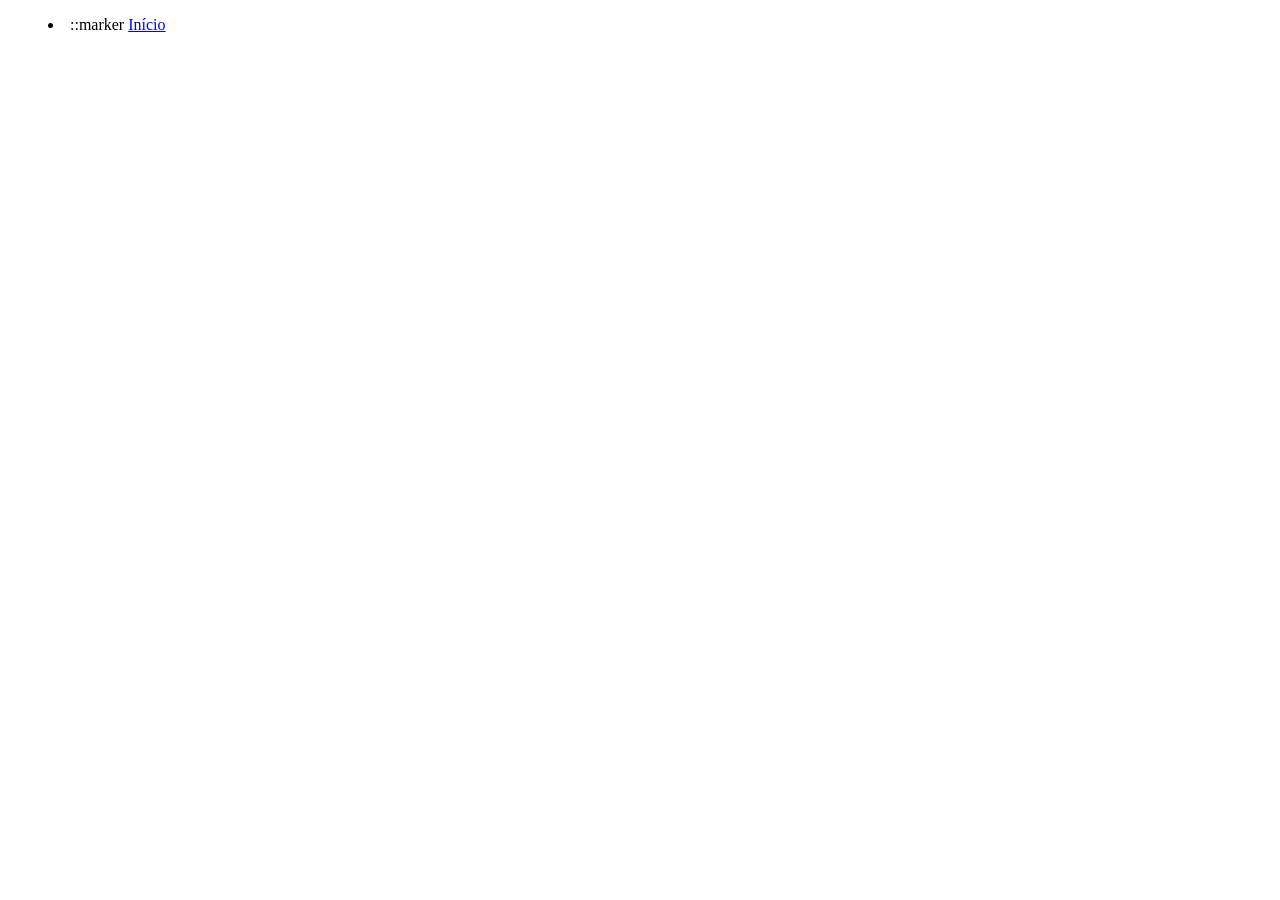
==== index2.html @ 89d55259 "Add files via upload" ====
<!DOCTYPE html>
<html lang = "pt-br">
    <head>
        <meta charset="UTF-8">
        <meta name="viewport" content="width=device-width, initial-scale=1.0">
        <link rel="stylesheet" type="text/css" href="style2.css" media="all">
        <title> Guilherme Steiner Amabile</title>
    </head>
    <body>
        <header>
            <nav>
                <menu>
                    <li>
                        ::marker
                        <a href="#inicio-pagina">Início</a>
                    </li>
                </menu>
            </nav>
        </header>
    </body>
</html>
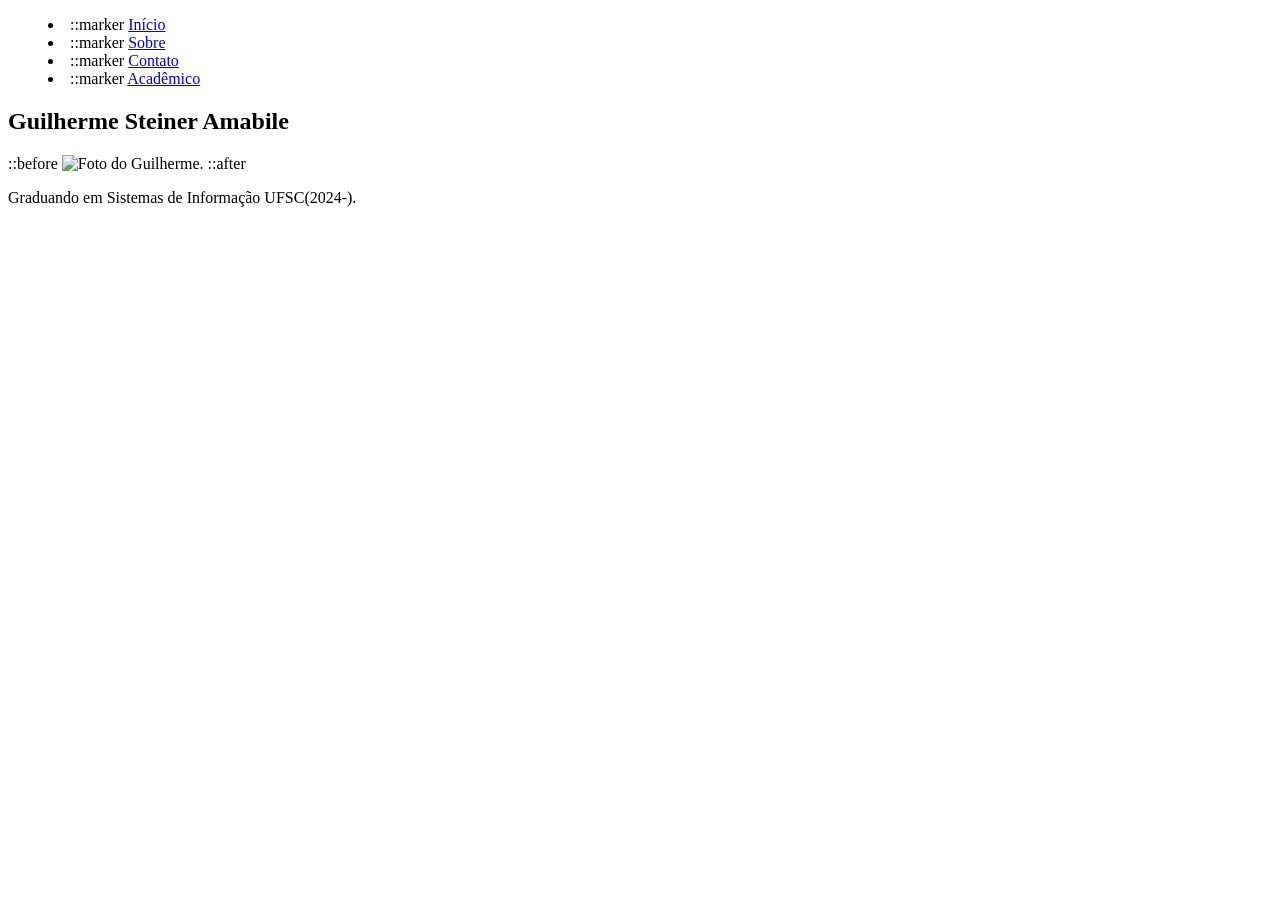
==== commit b8efe361: "Update index2.html" ====
--- a/index2.html
+++ b/index2.html
@@ -14,8 +14,33 @@
                         ::marker
                         <a href="#inicio-pagina">Início</a>
                     </li>
+                    <li>
+                        ::marker
+                        <a href="#quem-sou-eu">Sobre</a>
+                    </li>
+                    <li>
+                        ::marker
+                        <a href="#contato">Contato</a>
+                    </li>
+                    <li>
+                        ::marker
+                        <a href="#atuacao">Acadêmico</a>
+                    </li>
                 </menu>
             </nav>
         </header>
+        <aside>
+        <h1>Guilherme Steiner Amabile</h1>
+        <div>
+            ::before
+            <img width="150px" src="" alt="Foto do Guilherme.">
+            ::after
+        </div>
+        <p>Graduando em Sistemas de Informação UFSC(2024-).</p>
+        </aside>
+        <main>
+            <section id= "#inicio-pagina">
+            </section>
+        </main>
     </body>
-</html>+</html>
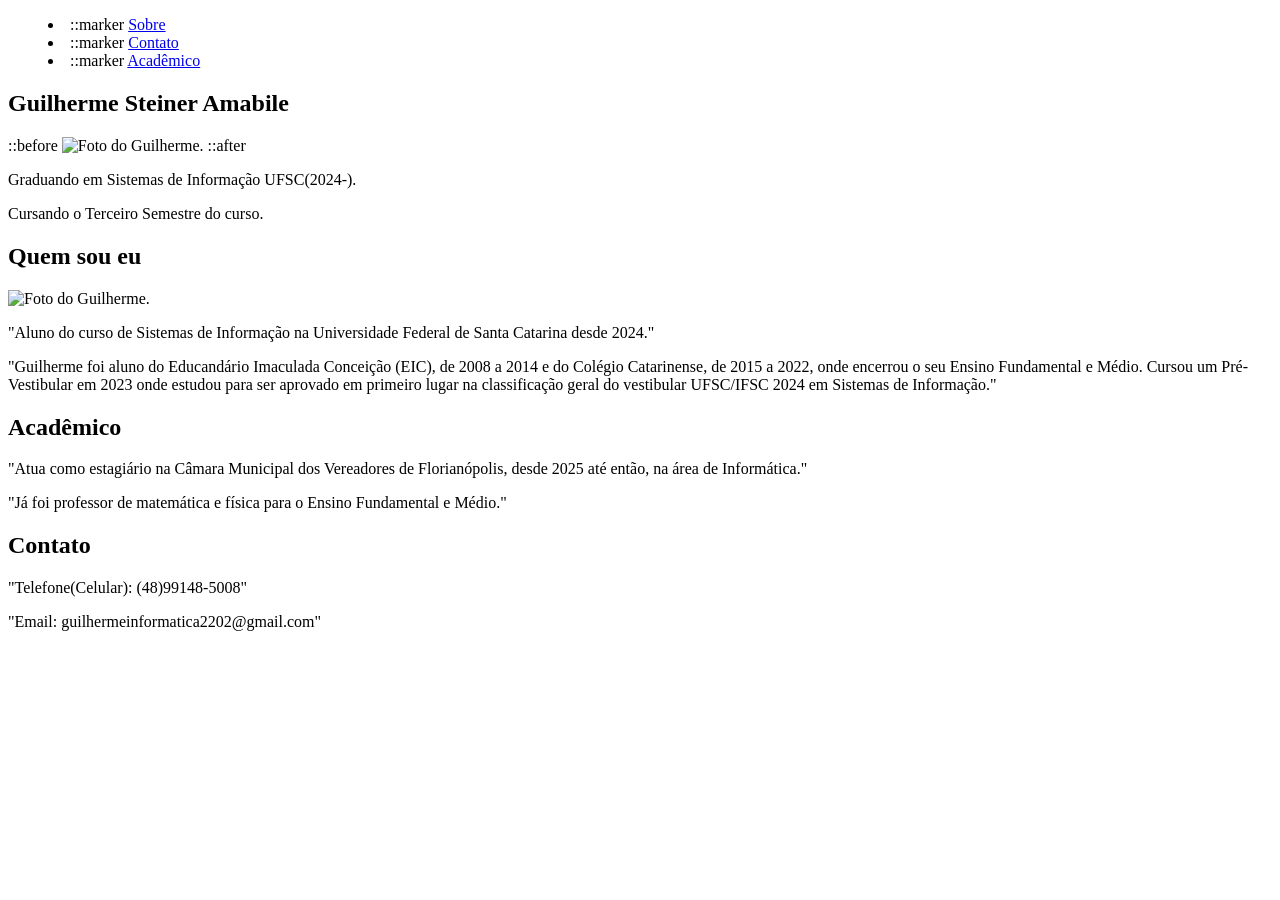
==== commit b443ad02: "Update index2.html" ====
--- a/index2.html
+++ b/index2.html
@@ -10,10 +10,6 @@
         <header>
             <nav>
                 <menu>
-                    <li>
-                        ::marker
-                        <a href="#inicio-pagina">Início</a>
-                    </li>
                     <li>
                         ::marker
                         <a href="#quem-sou-eu">Sobre</a>
@@ -37,9 +33,36 @@
             ::after
         </div>
         <p>Graduando em Sistemas de Informação UFSC(2024-).</p>
+        <p> Cursando o Terceiro Semestre do curso.</p>
         </aside>
         <main>
-            <section id= "#inicio-pagina">
+            <section id= "#quem-sou-eu">
+                <h1>Quem sou eu</h1>
+                <img id="" alt="Foto do Guilherme.">
+                <p>
+                    "Aluno do curso de Sistemas de Informação na Universidade Federal de Santa Catarina desde 2024."
+                </p>
+                <p>
+                    "Guilherme foi aluno do Educandário Imaculada Conceição (EIC), de 2008 a 2014 e do Colégio Catarinense, de 2015 a 2022, onde encerrou o seu Ensino Fundamental e Médio. Cursou um Pré-Vestibular em 2023 onde estudou para ser aprovado em primeiro lugar na classificação geral do vestibular UFSC/IFSC 2024 em Sistemas de Informação."
+                </p>
+            </section>
+            <section id="atuacao">
+                <h1>Acadêmico</h1>
+                <p>
+                    "Atua como estagiário na Câmara Municipal dos Vereadores de Florianópolis, desde 2025 até então, na área de Informática."
+                </p>
+                <p>
+                    "Já foi professor de matemática e física para o Ensino Fundamental e Médio."
+                </p>
+            </section>
+            <section id="contato">
+                <h1>Contato</h1>
+                <p>
+                    "Telefone(Celular): (48)99148-5008"
+                </p>
+                <p>
+                    "Email: guilhermeinformatica2202@gmail.com"
+                </p>
             </section>
         </main>
     </body>
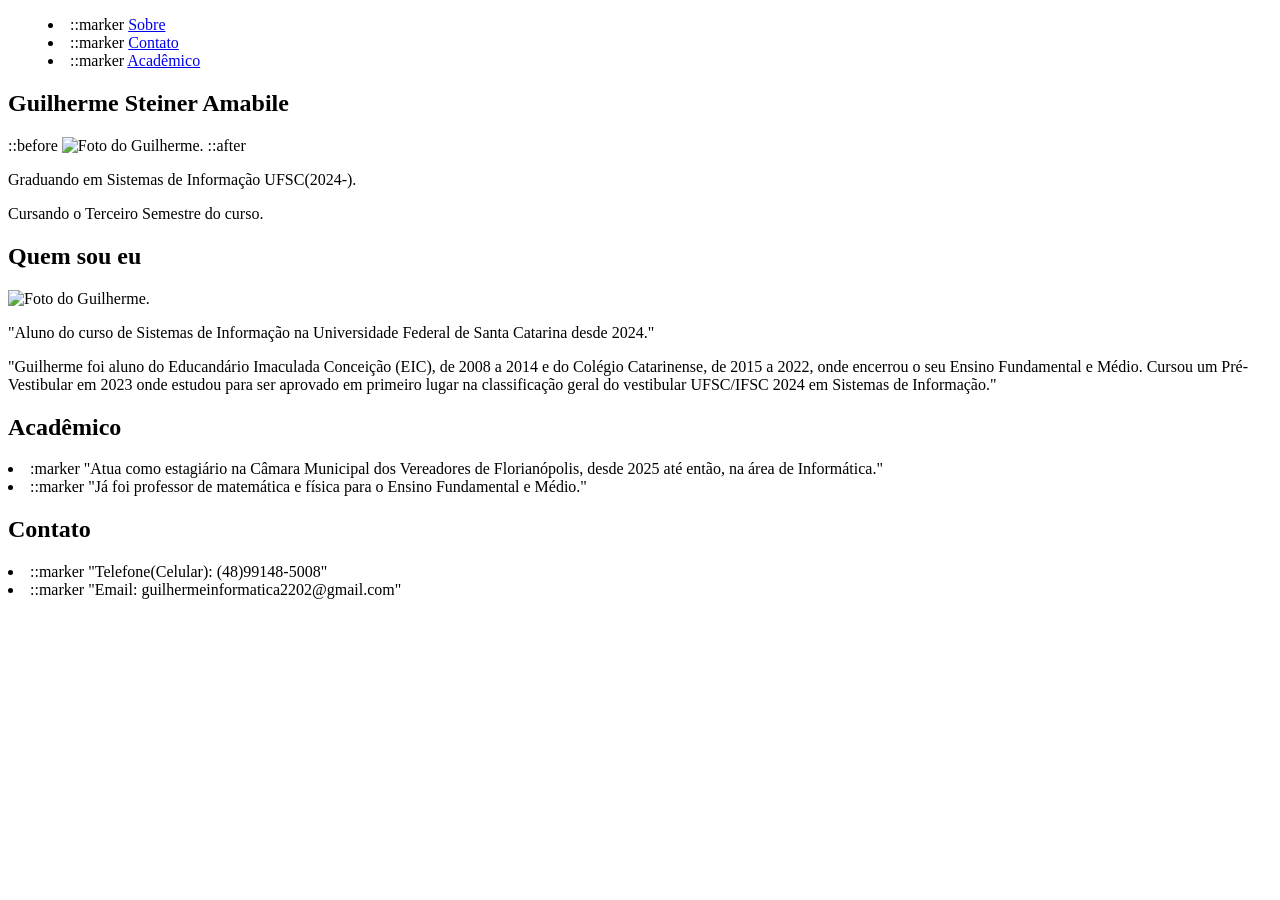
==== commit 8cb43da0: "Update index2.html" ====
--- a/index2.html
+++ b/index2.html
@@ -48,21 +48,25 @@
             </section>
             <section id="atuacao">
                 <h1>Acadêmico</h1>
-                <p>
+                <li>
+                    :marker
                     "Atua como estagiário na Câmara Municipal dos Vereadores de Florianópolis, desde 2025 até então, na área de Informática."
-                </p>
-                <p>
+                </li>
+                <li>
+                    ::marker
                     "Já foi professor de matemática e física para o Ensino Fundamental e Médio."
-                </p>
+                </li>
             </section>
             <section id="contato">
                 <h1>Contato</h1>
-                <p>
+                <li>
+                    ::marker
                     "Telefone(Celular): (48)99148-5008"
-                </p>
-                <p>
+                </li>
+                <li>
+                    ::marker
                     "Email: guilhermeinformatica2202@gmail.com"
-                </p>
+                </li>
             </section>
         </main>
     </body>
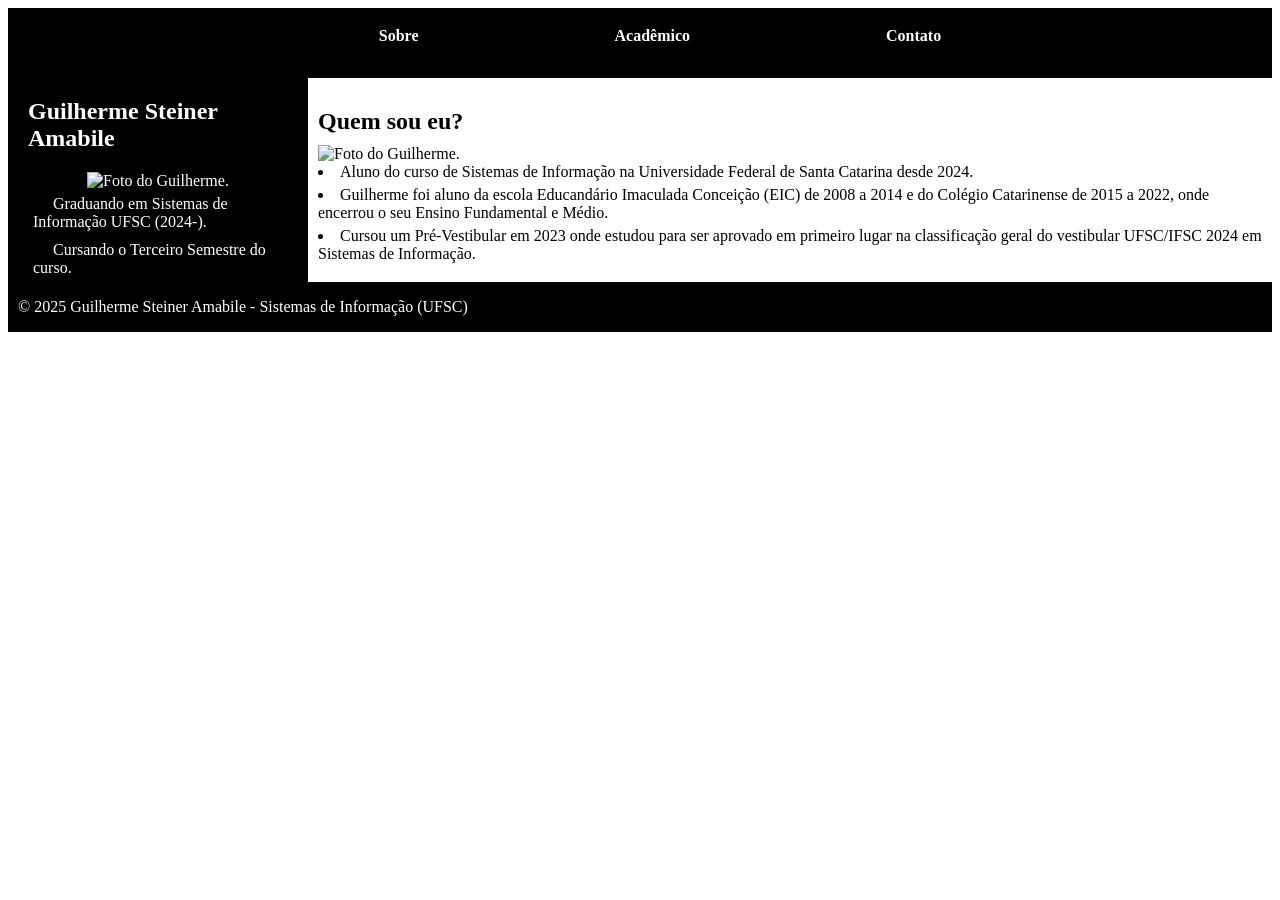
==== commit 062665cd: "Update index2.html" ====
--- a/index2.html
+++ b/index2.html
@@ -1,73 +1,91 @@
 <!DOCTYPE html>
-<html lang = "pt-br">
-    <head>
-        <meta charset="UTF-8">
-        <meta name="viewport" content="width=device-width, initial-scale=1.0">
-        <link rel="stylesheet" type="text/css" href="style2.css" media="all">
-        <title> Guilherme Steiner Amabile</title>
-    </head>
-    <body>
-        <header>
-            <nav>
-                <menu>
-                    <li>
-                        ::marker
-                        <a href="#quem-sou-eu">Sobre</a>
-                    </li>
-                    <li>
-                        ::marker
-                        <a href="#contato">Contato</a>
-                    </li>
-                    <li>
-                        ::marker
-                        <a href="#atuacao">Acadêmico</a>
-                    </li>
-                </menu>
-            </nav>
-        </header>
-        <aside>
+<html lang="pt-br">
+<head>
+    <meta charset="UTF-8">
+    <meta name="viewport" content="width=device-width, initial-scale=1.0">
+    <link rel="stylesheet" type="text/css" href="style2.css" media="all">
+    <title>Guilherme Steiner Amabile</title>
+</head>
+<body>
+    <header>
+        <nav>
+            <menu>
+                <li><a href="#" onclick="mostrarSecao('quem-sou-eu')">Sobre</a></li>
+                <li><a href="#" onclick="mostrarSecao('atuacao')">Acadêmico</a></li>
+                <li><a href="#" onclick="mostrarSecao('contato')">Contato</a></li>
+            </menu>
+        </nav>
+    </header>
+
+    <aside>
         <h1>Guilherme Steiner Amabile</h1>
         <div>
-            ::before
-            <img width="150px" src="" alt="Foto do Guilherme.">
-            ::after
+            <img width="150px" src="" alt=" Foto do Guilherme.">
         </div>
-        <p>Graduando em Sistemas de Informação UFSC(2024-).</p>
-        <p> Cursando o Terceiro Semestre do curso.</p>
-        </aside>
-        <main>
-            <section id= "#quem-sou-eu">
-                <h1>Quem sou eu</h1>
-                <img id="" alt="Foto do Guilherme.">
-                <p>
-                    "Aluno do curso de Sistemas de Informação na Universidade Federal de Santa Catarina desde 2024."
-                </p>
-                <p>
-                    "Guilherme foi aluno do Educandário Imaculada Conceição (EIC), de 2008 a 2014 e do Colégio Catarinense, de 2015 a 2022, onde encerrou o seu Ensino Fundamental e Médio. Cursou um Pré-Vestibular em 2023 onde estudou para ser aprovado em primeiro lugar na classificação geral do vestibular UFSC/IFSC 2024 em Sistemas de Informação."
-                </p>
-            </section>
-            <section id="atuacao">
-                <h1>Acadêmico</h1>
-                <li>
-                    :marker
-                    "Atua como estagiário na Câmara Municipal dos Vereadores de Florianópolis, desde 2025 até então, na área de Informática."
+        <p>Graduando em Sistemas de Informação UFSC (2024-).</p>
+        <p>Cursando o Terceiro Semestre do curso.</p>
+    </aside>
+
+    <main>
+        <section id="quem-sou-eu">
+            <h1>Quem sou eu?</h1>
+            <img id="" alt=" Foto do Guilherme.">
+            <li>
+                Aluno do curso de Sistemas de Informação na Universidade Federal de Santa Catarina desde 2024.
+            </li>
+            <p>
+
+            </p>
+            <li>
+                Guilherme foi aluno da escola Educandário Imaculada Conceição (EIC) de 2008 a 2014 e do Colégio Catarinense de 2015 a 2022, onde encerrou o seu Ensino Fundamental e Médio.
+            </li>
+            <p>
+
+            </p>
+            <li>
+                Cursou um Pré-Vestibular em 2023 onde estudou para ser aprovado em primeiro lugar na classificação geral do vestibular UFSC/IFSC 2024 em Sistemas de Informação.
+            </li>
+        </section>
+
+        <section id="atuacao">
+            <h1>Acadêmico</h1>
+            <img id="" alt=" Foto do Guilherme.">
+                <li>Já foi professor de matemática e física para o Ensino Fundamental e Médio.
                 </li>
-                <li>
-                    ::marker
-                    "Já foi professor de matemática e física para o Ensino Fundamental e Médio."
+                <li>Atua como estagiário na Câmara Municipal dos Vereadores de Florianópolis, desde março de 2025 até então, na área de Informática.
                 </li>
-            </section>
-            <section id="contato">
-                <h1>Contato</h1>
-                <li>
-                    ::marker
-                    "Telefone(Celular): (48)99148-5008"
+        </section>
+
+        <section id="contato">
+            <h1>Contato</h1>
+            <img id="" alt=" Foto do Guilherme.">
+                <li>Telefone (Celular): (48)99148-5008
                 </li>
-                <li>
-                    ::marker
-                    "Email: guilhermeinformatica2202@gmail.com"
+                <li>Email: guilhermeinformatica2202@gmail.com
                 </li>
-            </section>
-        </main>
-    </body>
+        </section>
+    </main>
+
+    <footer>
+        <span>&copy; 2025 Guilherme Steiner Amabile - Sistemas de Informação (UFSC)</span>
+    </footer>
+
+    <script>
+        function mostrarSecao(id) {
+            const secoes = document.querySelectorAll("main section");
+            secoes.forEach(secao => {
+                secao.style.display = "none";
+            });
+
+            const ativa = document.getElementById(id);
+            if (ativa) {
+                ativa.style.display = "block";
+            }
+        }
+
+        document.addEventListener("DOMContentLoaded", function () {
+            mostrarSecao('quem-sou-eu');
+        })
+        </script>
+</body>
 </html>
--- a/style2.css
+++ b/style2.css
@@ -0,0 +1,198 @@
+#TA TUDO ERRADO!!!!!! TEM QUE ADAPTAR TEM QUE ADAPTAR LEVEL UP.
+
+
+
+* {
+    margin: 0px;
+    padding: 0px;
+    border: 0px;
+}
+
+p {
+    margin: 5px;
+    text-indent: 20px;
+}
+
+aside {
+    display: flex;
+    flex-direction: column;
+    align-items: center;
+    /* justify-content: space-around; */
+    background-color: black;
+    color: white;
+    grid-area: a;
+    padding-left: 20px;
+    padding-right: 20px;
+    z-index: -2;
+}
+
+.photo-section {
+    display: flex;
+    align-items: center;
+    justify-content: space-between;
+}
+
+.blured-box {
+    position: relative;
+    margin-top: 50px;
+    margin-bottom: 50px;
+    width: 150px;
+    height: 200px;
+    display: flex;
+    justify-content: center;
+    align-items: center;
+    background-color: transparent;
+}
+
+.blured-box::before {
+    content: '';
+    position: absolute;
+    top: -2px;
+    left: -2px;
+    right: -2px;
+    bottom: -2px;
+    background-color: white;
+    z-index: -1;
+}
+
+.blured-box::after {
+    content: '';
+    position: absolute;
+    top: -2px;
+    left: -2px;
+    right: -2px;
+    bottom: -2px;
+    background: white;
+    z-index: -2;
+    filter: blur(30px);
+}
+
+.blured-box::before,
+.blured-box::after {
+    background: linear-gradient(235deg, white, black, yellowgreen);
+}
+
+header {
+    background-color: black;
+    justify-content: center;
+    grid-area: h;
+}
+
+header nav {
+    height: 80%;
+    display: flex;
+    justify-content: center;
+    align-items: center;
+}
+
+nav menu {
+    list-style-type: none;
+    font-weight: bold;
+    color: white;
+    width: 60%;
+    height: 70%;
+    align-items: center;
+    display: flex;
+    justify-content: space-around;
+}
+
+menu a {
+    text-decoration: none;
+}
+
+menu a:link {
+    color: white;
+}
+
+menu a:visited {
+    color: white;
+}
+
+#section-contact {
+    display: flex;
+    flex-direction: column;
+    align-items: flex-start;
+    margin-bottom: 20px;
+}
+
+
+body {
+    display: grid;
+    grid-template-areas: 
+        "h h h"
+        "a m m"
+        "f f f";
+    grid-template-columns: minmax(150px, 300px) auto auto;
+    grid-template-rows: minmax(30px, 70px) minmax(0, 1fr) minmax(30px, 50px);
+    grid-gap: 0px 0px;
+    /* min-height: 100vh; */
+    overflow-y: hidden;
+    max-height: 100vh;
+}
+
+main {
+    grid-area: m;
+    display: flex;
+    flex-direction: column;
+    margin-left: 10px;
+    margin-right: 10px;
+    overflow-y: scroll;
+}
+
+main::-webkit-scrollbar {
+    width: 0 !important
+    }
+
+main h1 {
+    margin-top: 30px;
+    margin-bottom: 10px;
+}
+
+main h2 {
+    margin-top: 15px;
+    margin-bottom: 10px;
+}
+
+footer {
+    padding-left: 10px;
+    padding-right: 10px;
+    display: flex;
+    justify-content: space-between;
+    align-items: center;
+    background-color: black;
+    grid-area: f;
+    color: white;
+}
+
+
+@media screen and (max-width: 600px) {
+    aside {
+        display: none;
+    }
+
+    nav menu {
+        width: 100%;
+    }
+
+    body {
+        grid-template-areas: 
+            "h h h"
+            "m m m"
+            "f f f";
+    }
+
+    .news {
+        display: none;
+    }
+
+    #photo-whoami {
+        width: 150px;
+        float: left; 
+        padding: 10px;
+    }
+}
+
+@media screen and not (max-width: 600px) {
+    #photo-whoami {
+        display: none;
+    }
